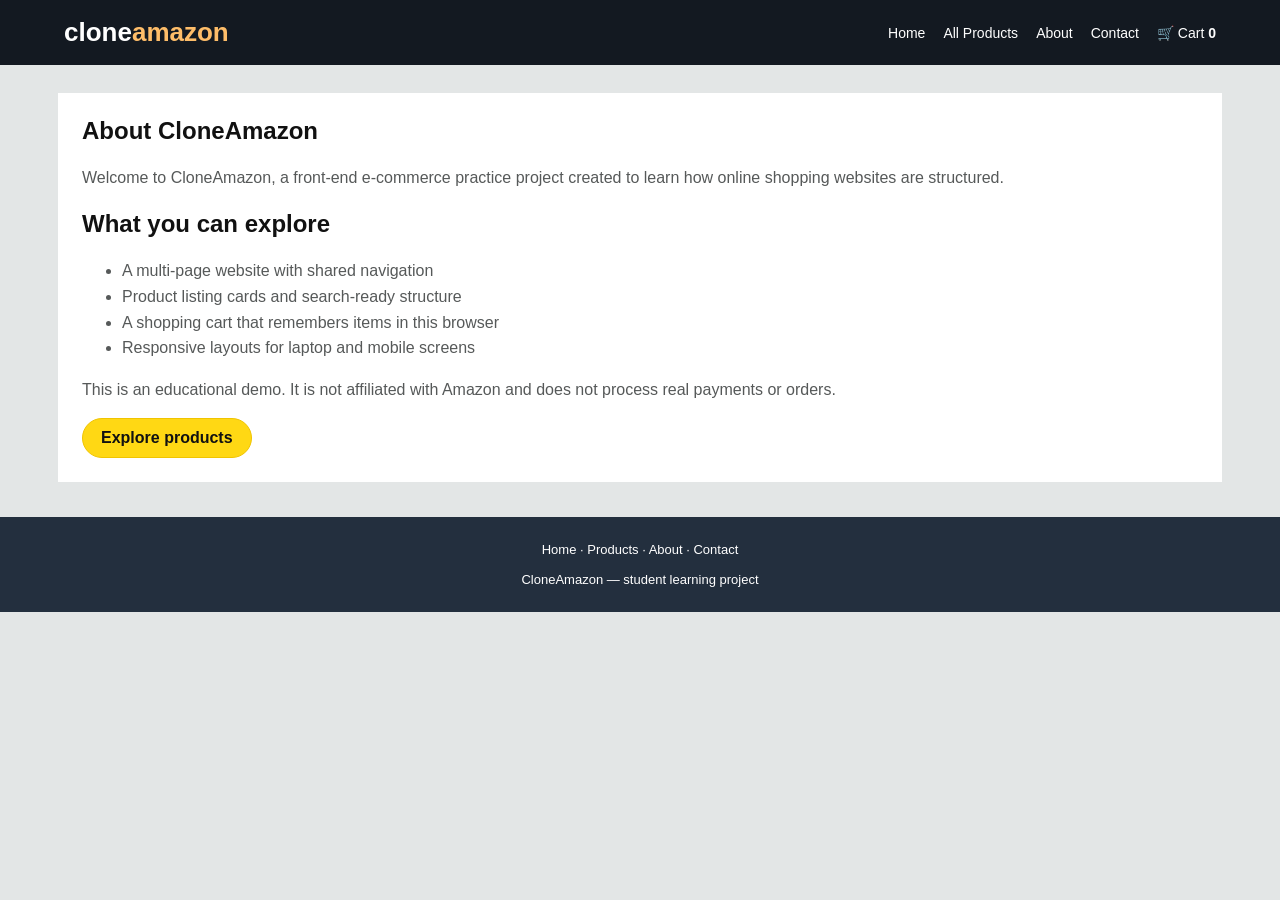
==== about.html @ cfb6b921 "Add about.html page to multi-page storefront" ====
<!DOCTYPE html>
<html lang="en"><head><meta charset="UTF-8"><meta name="viewport" content="width=device-width,initial-scale=1"><title>About Us | CloneAmazon</title>
<style>
:root{--navy:#131921;--navy2:#232f3e;--yellow:#ffd814;--bg:#e3e6e6}*{box-sizing:border-box}body{margin:0;font-family:Arial,sans-serif;background:var(--bg);color:#111}a{text-decoration:none;color:inherit}.top{background:var(--navy);color:white;padding:17px 5%;display:flex;align-items:center;justify-content:space-between;gap:16px;flex-wrap:wrap}.logo{font-size:26px;font-weight:bold}.logo span{color:#febd69}.top nav{display:flex;gap:18px;flex-wrap:wrap;font-size:14px}.top nav a:hover{text-decoration:underline}.wrap{max-width:1200px;margin:28px auto;padding:0 18px}.panel{background:white;padding:24px;margin-bottom:18px}.panel h1{margin-top:0}.muted{color:#565959;line-height:1.6}.btn{display:inline-block;background:var(--yellow);border:1px solid #f0c400;border-radius:20px;padding:10px 18px;cursor:pointer;font-weight:bold}.grid{display:grid;grid-template-columns:repeat(4,minmax(0,1fr));gap:16px}.item{background:white;padding:14px;display:flex;flex-direction:column}.item img{width:100%;height:160px;object-fit:contain}.item h3{font-size:15px;min-height:40px}.price{font-weight:bold;font-size:19px;margin:8px 0}.item button{margin-top:auto}.cart-row{display:flex;align-items:center;justify-content:space-between;gap:15px;border-bottom:1px solid #ddd;padding:15px 0}.cart-row button{background:#eee;border:1px solid #bbb;border-radius:5px;padding:6px 10px;cursor:pointer}.total{font-size:21px;font-weight:bold;text-align:right;margin:20px 0}.field{display:block;width:100%;padding:12px;margin:8px 0 16px;border:1px solid #aaa;border-radius:4px}textarea.field{min-height:130px}footer{background:var(--navy2);color:white;text-align:center;padding:25px;margin-top:35px;font-size:13px}
@media(max-width:850px){.grid{grid-template-columns:repeat(2,minmax(0,1fr))}}@media(max-width:520px){.grid{grid-template-columns:1fr 1fr}.item{padding:9px}.item img{height:120px}.top{align-items:flex-start}.cart-row{align-items:flex-start;flex-wrap:wrap}}
</style></head><body><header class="top"><a class="logo" href="index.html">clone<span>amazon</span></a><nav><a href="index.html">Home</a><a href="products.html">All Products</a><a href="about.html">About</a><a href="contact.html">Contact</a><a href="cart.html">🛒 Cart <b id="cartCount">0</b></a></nav></header><main class="wrap"><section class="panel"><h1>About CloneAmazon</h1><p class="muted">Welcome to CloneAmazon, a front-end e-commerce practice project created to learn how online shopping websites are structured.</p><h2>What you can explore</h2><ul class="muted"><li>A multi-page website with shared navigation</li><li>Product listing cards and search-ready structure</li><li>A shopping cart that remembers items in this browser</li><li>Responsive layouts for laptop and mobile screens</li></ul><p class="muted">This is an educational demo. It is not affiliated with Amazon and does not process real payments or orders.</p><a class="btn" href="products.html">Explore products</a></section></main><footer><a href="index.html">Home</a> · <a href="products.html">Products</a> · <a href="about.html">About</a> · <a href="contact.html">Contact</a><br><br>CloneAmazon — student learning project</footer><script>document.getElementById('cartCount').textContent=JSON.parse(localStorage.getItem('cloneAmazonCart')||'[]').reduce((s,x)=>s+x.quantity,0);</script></body></html>
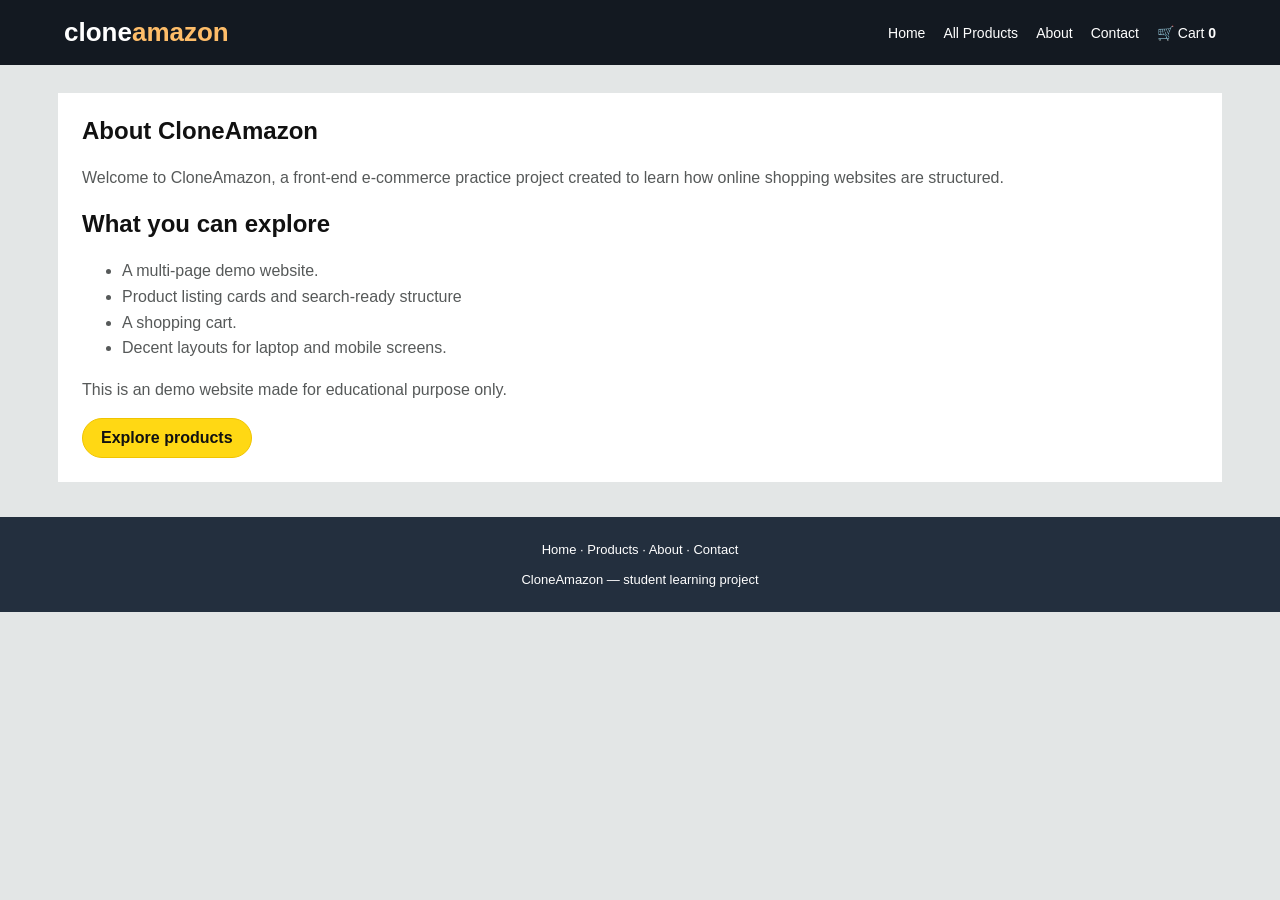
==== commit 14c53b48: "Revise About page content and layout Updated the content and structure of the About page to enhance " ====
--- a/about.html
+++ b/about.html
@@ -3,4 +3,4 @@
 <style>
 :root{--navy:#131921;--navy2:#232f3e;--yellow:#ffd814;--bg:#e3e6e6}*{box-sizing:border-box}body{margin:0;font-family:Arial,sans-serif;background:var(--bg);color:#111}a{text-decoration:none;color:inherit}.top{background:var(--navy);color:white;padding:17px 5%;display:flex;align-items:center;justify-content:space-between;gap:16px;flex-wrap:wrap}.logo{font-size:26px;font-weight:bold}.logo span{color:#febd69}.top nav{display:flex;gap:18px;flex-wrap:wrap;font-size:14px}.top nav a:hover{text-decoration:underline}.wrap{max-width:1200px;margin:28px auto;padding:0 18px}.panel{background:white;padding:24px;margin-bottom:18px}.panel h1{margin-top:0}.muted{color:#565959;line-height:1.6}.btn{display:inline-block;background:var(--yellow);border:1px solid #f0c400;border-radius:20px;padding:10px 18px;cursor:pointer;font-weight:bold}.grid{display:grid;grid-template-columns:repeat(4,minmax(0,1fr));gap:16px}.item{background:white;padding:14px;display:flex;flex-direction:column}.item img{width:100%;height:160px;object-fit:contain}.item h3{font-size:15px;min-height:40px}.price{font-weight:bold;font-size:19px;margin:8px 0}.item button{margin-top:auto}.cart-row{display:flex;align-items:center;justify-content:space-between;gap:15px;border-bottom:1px solid #ddd;padding:15px 0}.cart-row button{background:#eee;border:1px solid #bbb;border-radius:5px;padding:6px 10px;cursor:pointer}.total{font-size:21px;font-weight:bold;text-align:right;margin:20px 0}.field{display:block;width:100%;padding:12px;margin:8px 0 16px;border:1px solid #aaa;border-radius:4px}textarea.field{min-height:130px}footer{background:var(--navy2);color:white;text-align:center;padding:25px;margin-top:35px;font-size:13px}
 @media(max-width:850px){.grid{grid-template-columns:repeat(2,minmax(0,1fr))}}@media(max-width:520px){.grid{grid-template-columns:1fr 1fr}.item{padding:9px}.item img{height:120px}.top{align-items:flex-start}.cart-row{align-items:flex-start;flex-wrap:wrap}}
-</style></head><body><header class="top"><a class="logo" href="index.html">clone<span>amazon</span></a><nav><a href="index.html">Home</a><a href="products.html">All Products</a><a href="about.html">About</a><a href="contact.html">Contact</a><a href="cart.html">🛒 Cart <b id="cartCount">0</b></a></nav></header><main class="wrap"><section class="panel"><h1>About CloneAmazon</h1><p class="muted">Welcome to CloneAmazon, a front-end e-commerce practice project created to learn how online shopping websites are structured.</p><h2>What you can explore</h2><ul class="muted"><li>A multi-page website with shared navigation</li><li>Product listing cards and search-ready structure</li><li>A shopping cart that remembers items in this browser</li><li>Responsive layouts for laptop and mobile screens</li></ul><p class="muted">This is an educational demo. It is not affiliated with Amazon and does not process real payments or orders.</p><a class="btn" href="products.html">Explore products</a></section></main><footer><a href="index.html">Home</a> · <a href="products.html">Products</a> · <a href="about.html">About</a> · <a href="contact.html">Contact</a><br><br>CloneAmazon — student learning project</footer><script>document.getElementById('cartCount').textContent=JSON.parse(localStorage.getItem('cloneAmazonCart')||'[]').reduce((s,x)=>s+x.quantity,0);</script></body></html>+</style></head><body><header class="top"><a class="logo" href="index.html">clone<span>amazon</span></a><nav><a href="index.html">Home</a><a href="products.html">All Products</a><a href="about.html">About</a><a href="contact.html">Contact</a><a href="cart.html">🛒 Cart <b id="cartCount">0</b></a></nav></header><main class="wrap"><section class="panel"><h1>About CloneAmazon</h1><p class="muted">Welcome to CloneAmazon, a front-end e-commerce practice project created to learn how online shopping websites are structured.</p><h2>What you can explore</h2><ul class="muted"><li>A multi-page demo website. </li><li>Product listing cards and search-ready structure</li><li>A shopping cart.</li><li>Decent layouts for laptop and mobile screens.</li></ul><p class="muted">This is an demo website made for educational purpose only.</p><a class="btn" href="products.html">Explore products</a></section></main><footer><a href="index.html">Home</a> · <a href="products.html">Products</a> · <a href="about.html">About</a> · <a href="contact.html">Contact</a><br><br>CloneAmazon — student learning project</footer><script>document.getElementById('cartCount').textContent=JSON.parse(localStorage.getItem('cloneAmazonCart')||'[]').reduce((s,x)=>s+x.quantity,0);</script></body></html>
